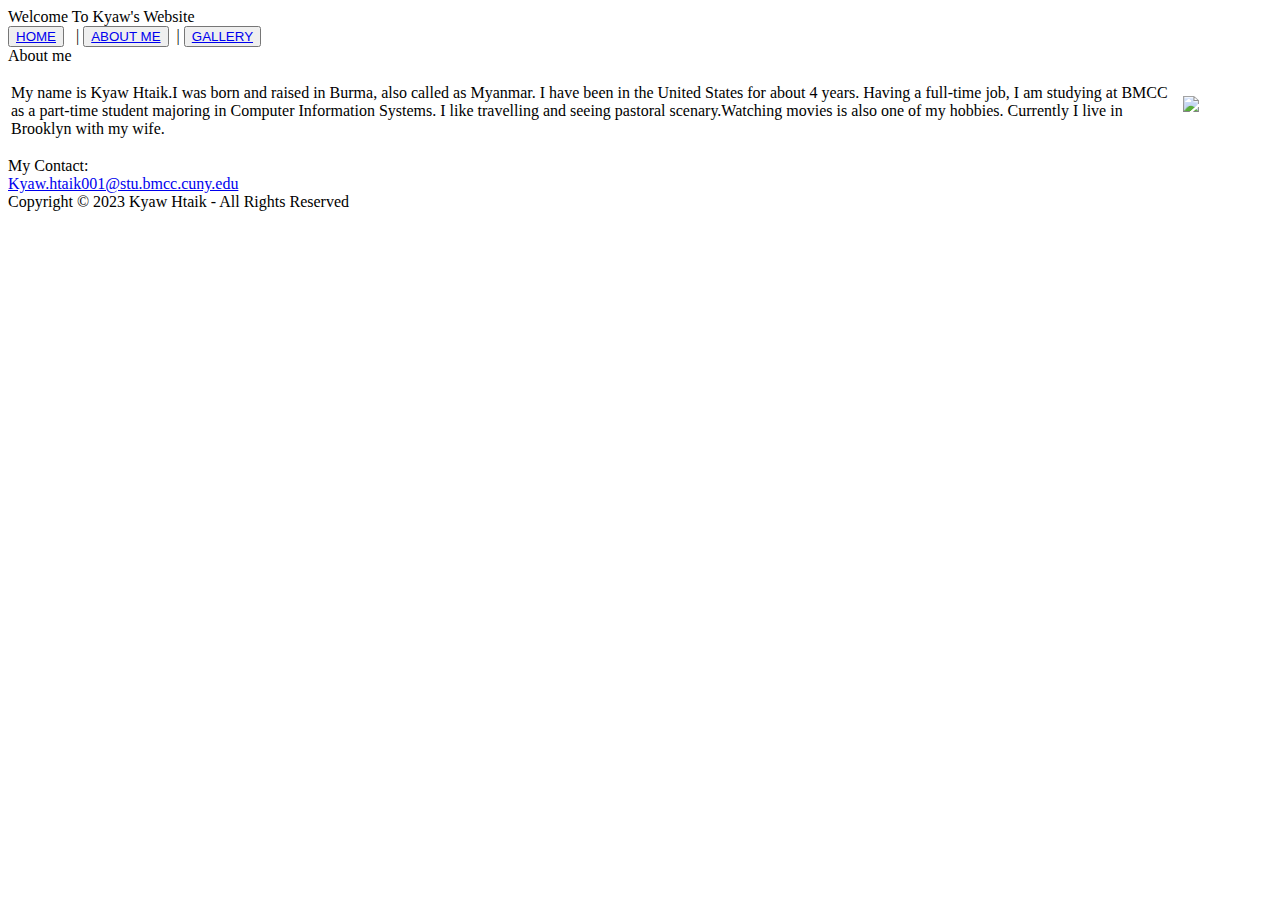
==== about.html @ 140d0a7e "Add files via upload" ====
<!DOCTYPE html>
<head><title>About</title>

<link rel="icon" type="image/x-icon" href="images/favicon.ico">
<link type="text/css" rel="stylesheet" href="styles.css" />

</head>

 <body>

 <div class="background">
    <div class ="h1">Welcome To Kyaw's Website</div>
    <div class="h2">
        <button><a href="home.html">HOME</a></button>&ensp; |
        <button><a href="about.html">ABOUT ME</a></button>&ensp;|
        <button><a href="gallery.html">GALLERY</a></button> </div>
    <div class ="h3">About me</div>
        
        <table>
            <tr>
                <td>
                <p>
                    My name is Kyaw Htaik.I was born and raised in Burma, also called as Myanmar.
                    I have been in the United States for about 4 years. Having a full-time job, I am studying at BMCC as a part-time student
                    majoring in Computer Information Systems. I like travelling and seeing pastoral scenary.Watching movies is also one of my hobbies.
                    Currently I live in Brooklyn with my wife. 
                </p>
                </td>       
            <td>
                <img src="images/KyawSelfie_600px.jpg" style="width: 200px; margin-right: 70px; margin-bottom: 10px;"/>
            </td></tr>
        </table>

        <div class="h3"> My Contact: </div>

        <div class="email">
            <a href="kyaw.htaik001@stu.bmcc.cuny.edu">Kyaw.htaik001@stu.bmcc.cuny.edu</a>
        </div>

 
        <div class ="footer">Copyright © 2023 Kyaw Htaik - All Rights Reserved</div>
</div>

</body>
</html>
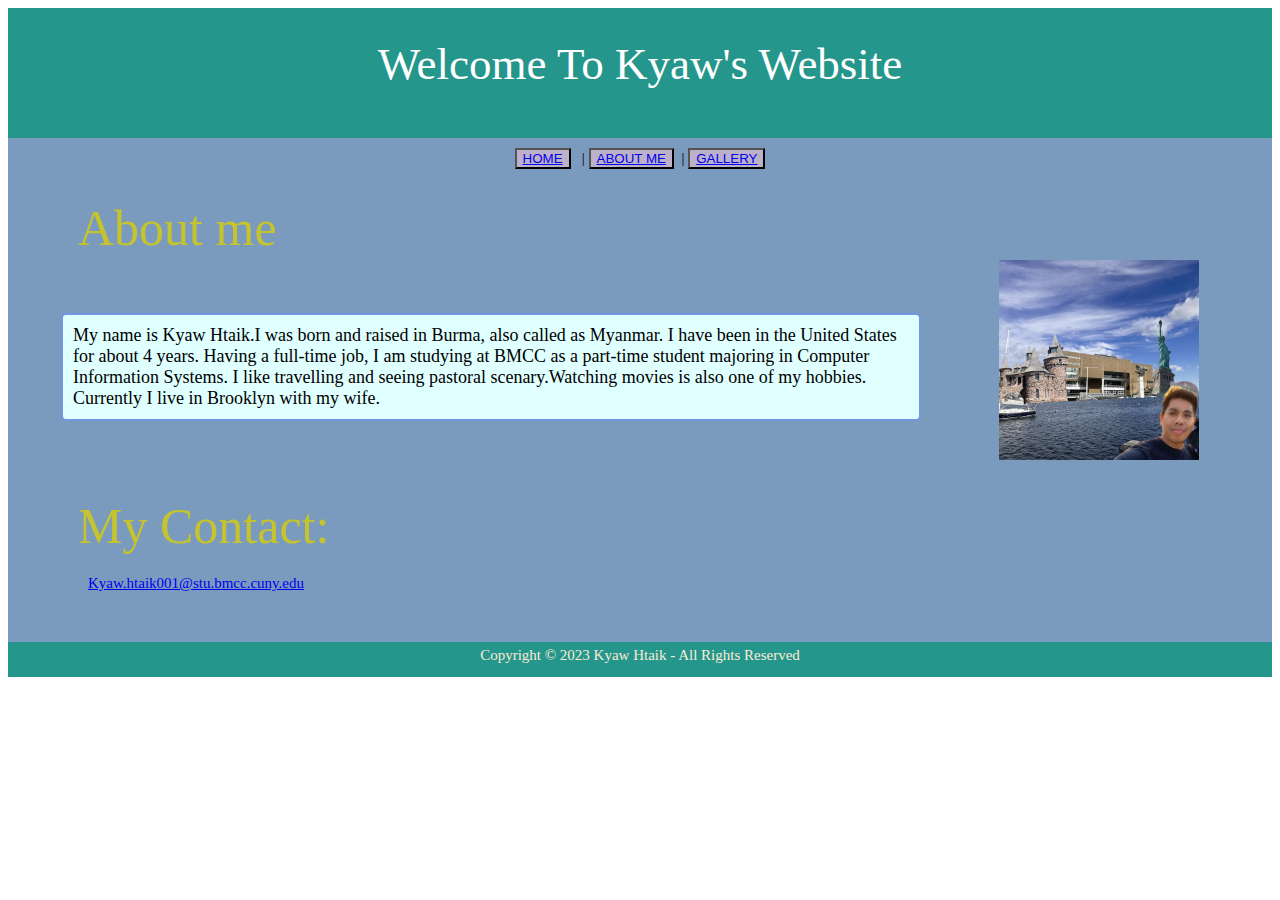
==== commit df87d436: "Add files via upload" ====
--- a/about.html
+++ b/about.html
@@ -11,7 +11,7 @@
  <div class="background">
     <div class ="h1">Welcome To Kyaw's Website</div>
     <div class="h2">
-        <button><a href="home.html">HOME</a></button>&ensp; |
+        <button><a href="index.html">HOME</a></button>&ensp; |
         <button><a href="about.html">ABOUT ME</a></button>&ensp;|
         <button><a href="gallery.html">GALLERY</a></button> </div>
     <div class ="h3">About me</div>
--- a/styles.css
+++ b/styles.css
@@ -0,0 +1,88 @@
+.background{background-color:#7A9BBE}
+
+.h1{color:white; background:#25968B; 
+    text-align:center;font-size: 45px;
+    font-family: 'Times New Roman', Times, serif;
+     width:100%;height: 100px; 
+     padding-top: 30px;}
+
+.h2{color:black;text-align:center;
+    font-family:serif;
+    font-size: 15px;
+    padding:10px;}
+
+.h3{color:rgb(197, 195, 46);
+    text-align:left;font-family:'Brush Script MT', cursive;
+    font-size: 50px;
+    padding-top: 20px;
+    padding-left: 70px;}    
+
+.table {border: 5px solid rgb(202, 95, 95);
+        border-collapse: collapse;
+        text-align: center;}
+
+.footer{ background:#25968B;
+    height: 25px;
+    font-family: serif;
+    font-size: 15px;
+    color:antiquewhite;
+    text-align: center;
+    padding:5px;
+    margin-top: 10px;
+}
+
+
+    
+.audio{text-align: center;
+        margin-bottom: 50px;}   
+
+p{font-family:URW Chancery L, cursive;
+    border-style:solid; 
+    border-width: 2px;
+    border-radius: 5px;
+    border-color: #7396E0; 
+    width: 85%; 
+    margin-left: 50px;
+    font-size: large;
+    position: relative;
+    word-wrap: break-word;
+    background-color:lightcyan;
+    padding: 10px;}
+
+.p1{font-family:URW Chancery L, cursive;
+    border-style:solid; 
+    border-width: 2px;
+    border-radius: 5px;
+    border-color: #4c6baf;
+    width: 450px;
+    margin-left: auto;
+    margin-right: auto;
+    margin-bottom: 30px;
+    margin-top: 45px;
+    text-align: center;
+    font-size: large;;
+    background-color:lightcyan;}   
+
+ 
+
+.email {text-align:center;
+        font-family:serif;
+        font-size: 15px;
+        text-decoration: none;
+        text-align: left;
+        margin-bottom: 50px;
+        margin-top: 20px;
+        padding-left:80px;
+    
+    }    
+
+.h4{color:rgb(10, 92, 78);
+        text-align:left;font-family:Apple Chancery, cursive;
+        font-size: 45px;
+        padding-top: 20px;
+        padding-left: 20px;}    
+
+button{background-color:#bdb1c9;
+        text-decoration: noon;}
+
+     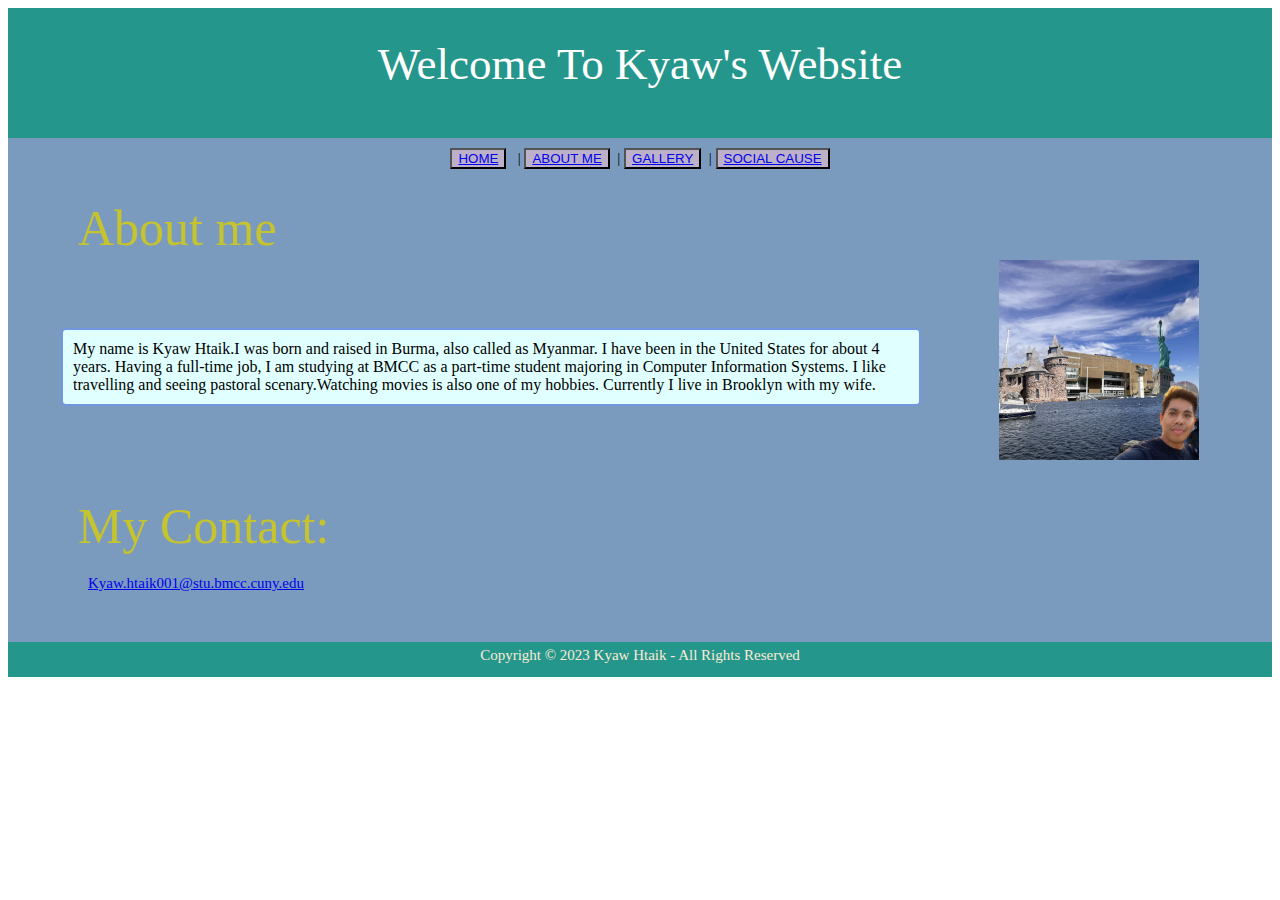
==== commit f3053f5c: "Add files via upload" ====
--- a/about.html
+++ b/about.html
@@ -13,7 +13,8 @@
     <div class="h2">
         <button><a href="index.html">HOME</a></button>&ensp; |
         <button><a href="about.html">ABOUT ME</a></button>&ensp;|
-        <button><a href="gallery.html">GALLERY</a></button> </div>
+        <button><a href="gallery.html">GALLERY</a></button>&ensp;|
+        <button><a href="socialCause.html">SOCIAL CAUSE</a></button> </div>
     <div class ="h3">About me</div>
         
         <table>
--- a/styles.css
+++ b/styles.css
@@ -43,7 +43,7 @@
     border-color: #7396E0; 
     width: 85%; 
     margin-left: 50px;
-    font-size: large;
+    font-size: medium;
     position: relative;
     word-wrap: break-word;
     background-color:lightcyan;
@@ -82,6 +82,12 @@
         padding-top: 20px;
         padding-left: 20px;}    
 
+.h5{color:rgb(177, 211, 77);
+            text-align:center;font-family:Impact, fantasy;
+            font-size: 20px;
+            padding-top: 20px;
+            padding-left: 20px;} 
+
 button{background-color:#bdb1c9;
         text-decoration: noon;}
 
